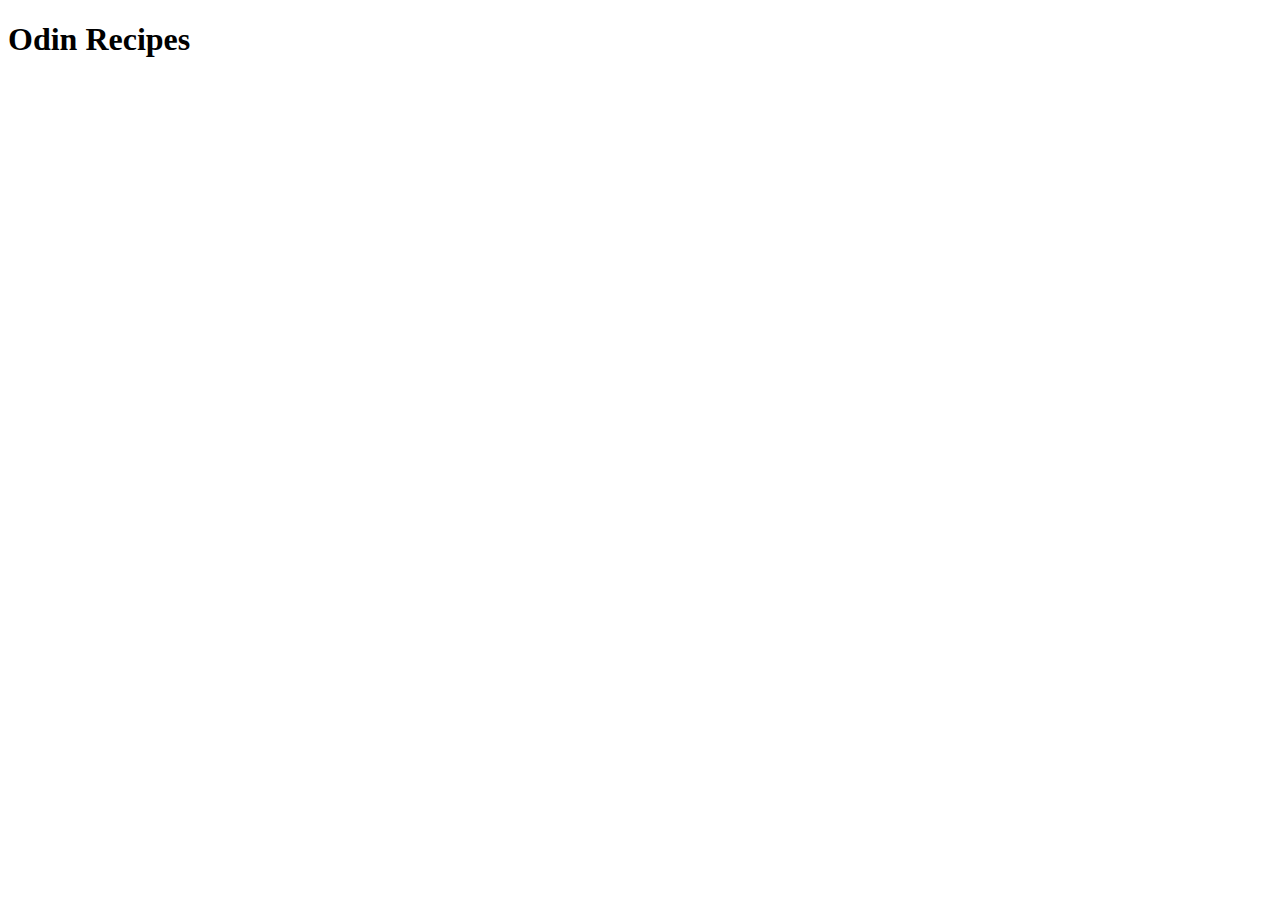
==== index.html @ 9fbf8a2b "Created index.html file with boilerplate html" ====
<!DOCTYPE html>
<html lang="en">
<head>
    <meta charset="UTF-8">
    <meta name="viewport" content="width=device-width, initial-scale=1.0">
    <title>Document</title>
</head>
<body>
    <h1>Odin Recipes</h1>
</body>
</html>
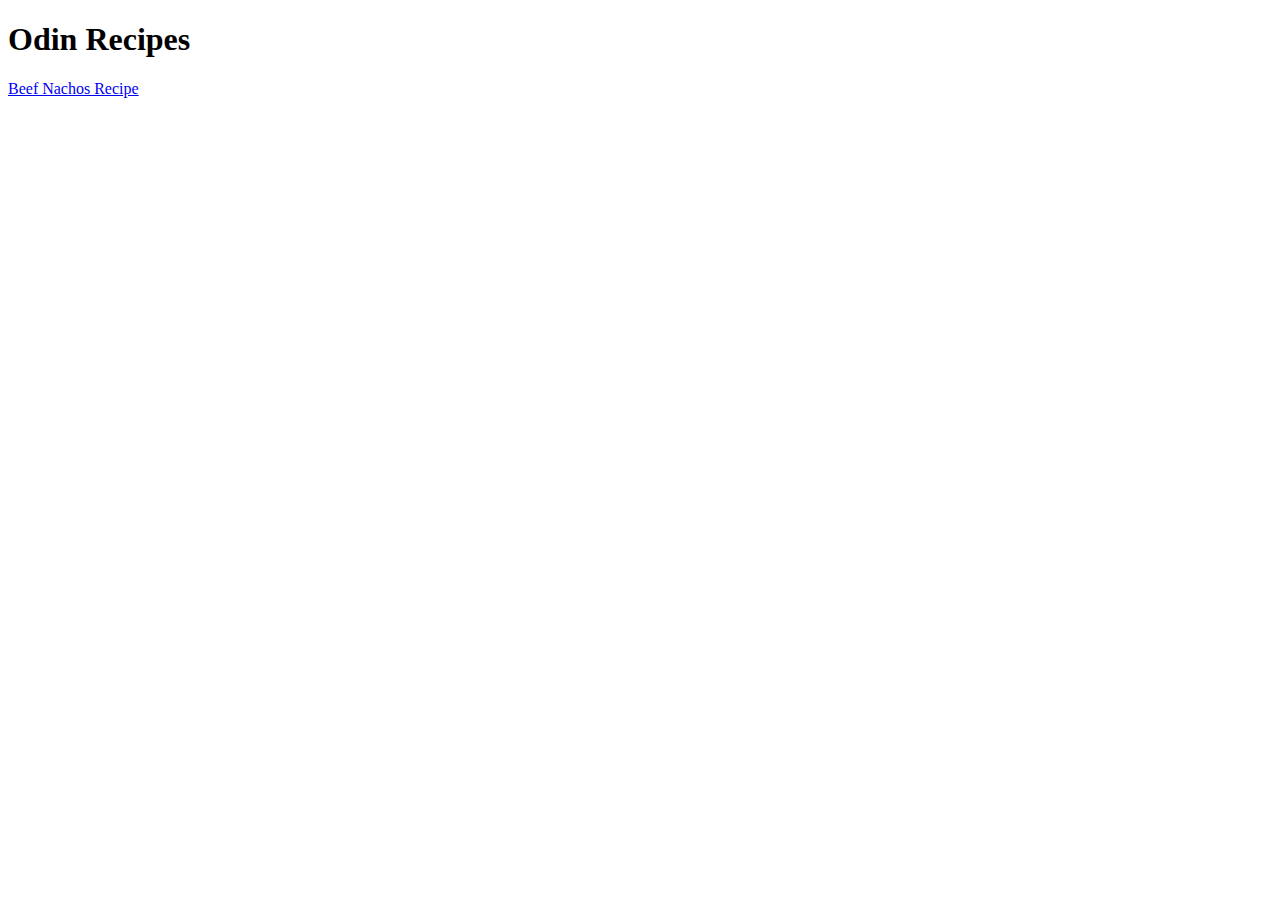
==== commit 5a8d5d5e: "Edited index.html title tag;Added content to beef-nachos.html incl. img" ====
--- a/index.html
+++ b/index.html
@@ -3,9 +3,10 @@
 <head>
     <meta charset="UTF-8">
     <meta name="viewport" content="width=device-width, initial-scale=1.0">
-    <title>Document</title>
+    <title>Odin Recipes</title>
 </head>
 <body>
     <h1>Odin Recipes</h1>
+    <a href="./recipes/beef-nachos.html">Beef Nachos Recipe</a>
 </body>
 </html>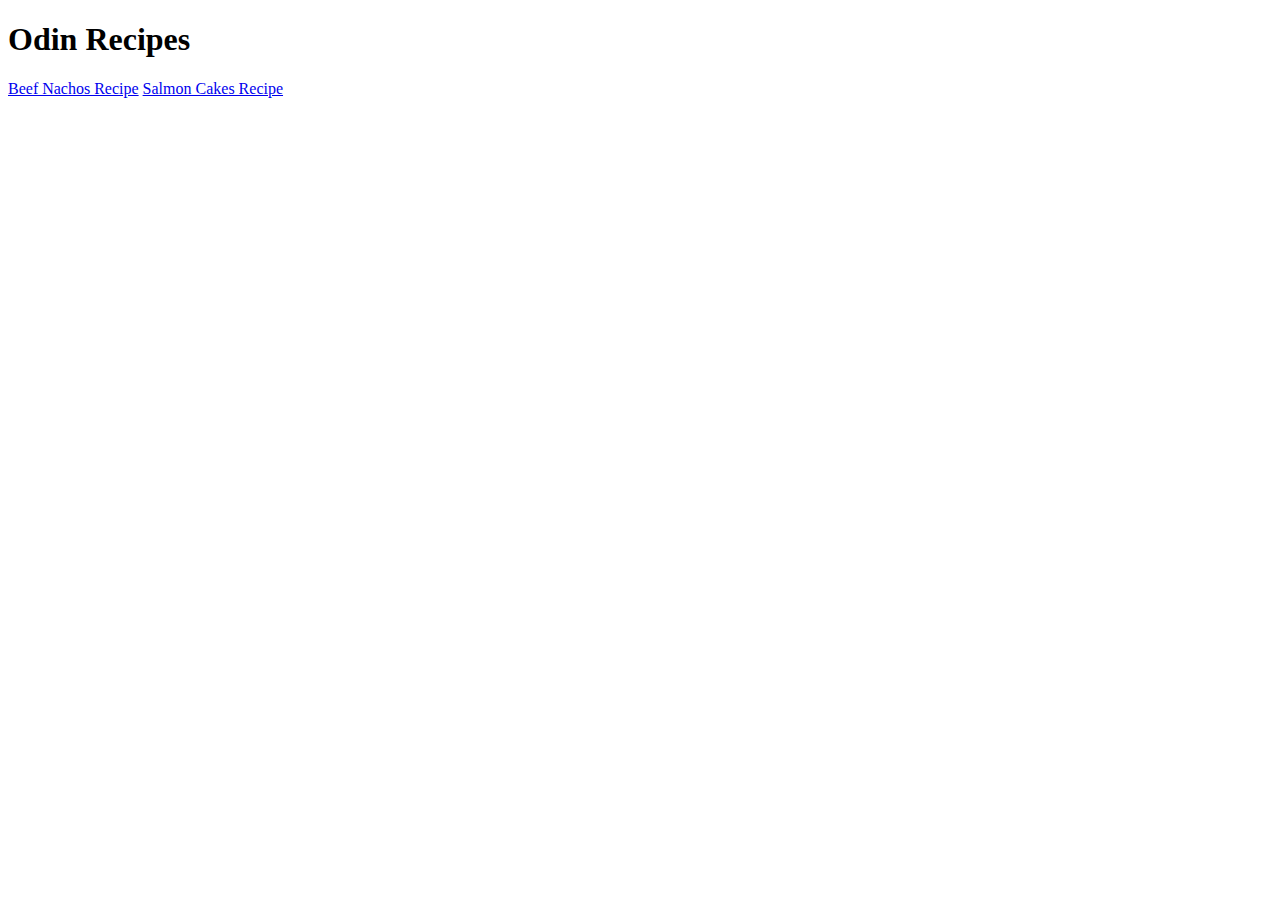
==== commit 75e3267b: "Added link to Salmon Cakes Recipe page" ====
--- a/index.html
+++ b/index.html
@@ -8,5 +8,6 @@
 <body>
     <h1>Odin Recipes</h1>
     <a href="./recipes/beef-nachos.html">Beef Nachos Recipe</a>
+    <a href="./recipes/salmon-cakes.html">Salmon Cakes Recipe</a>
 </body>
 </html>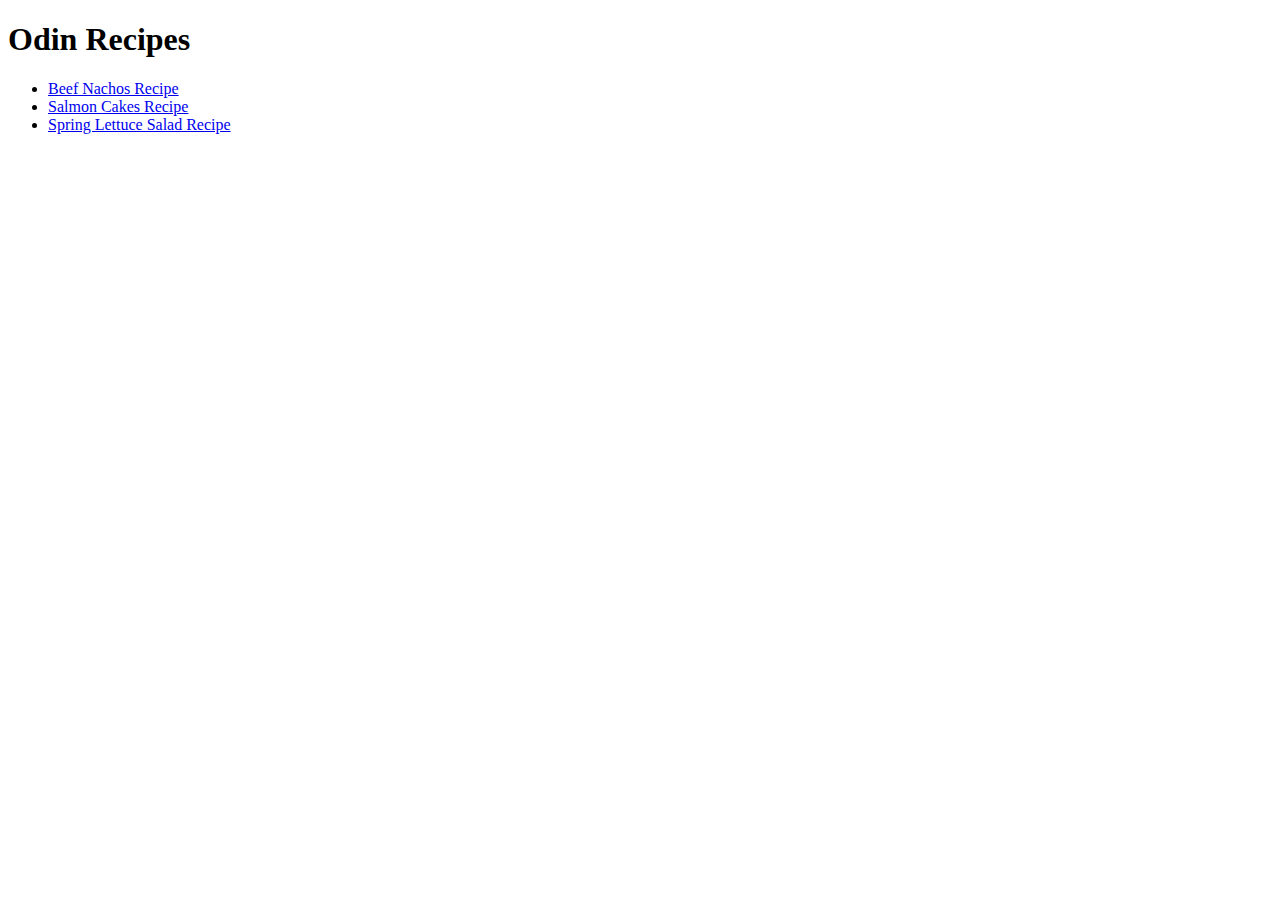
==== commit 350cb8d9: "Add recipe link + created unordered list for all recipe links" ====
--- a/index.html
+++ b/index.html
@@ -7,7 +7,10 @@
 </head>
 <body>
     <h1>Odin Recipes</h1>
-    <a href="./recipes/beef-nachos.html">Beef Nachos Recipe</a>
-    <a href="./recipes/salmon-cakes.html">Salmon Cakes Recipe</a>
+    <ul>
+        <li><a href="./recipes/beef-nachos.html">Beef Nachos Recipe</a></li>
+        <li><a href="./recipes/salmon-cakes.html">Salmon Cakes Recipe</a></li>
+        <li><a href="./recipes/spring-lettuce-salad.html">Spring Lettuce Salad Recipe</a></li>
+    </ul>
 </body>
 </html>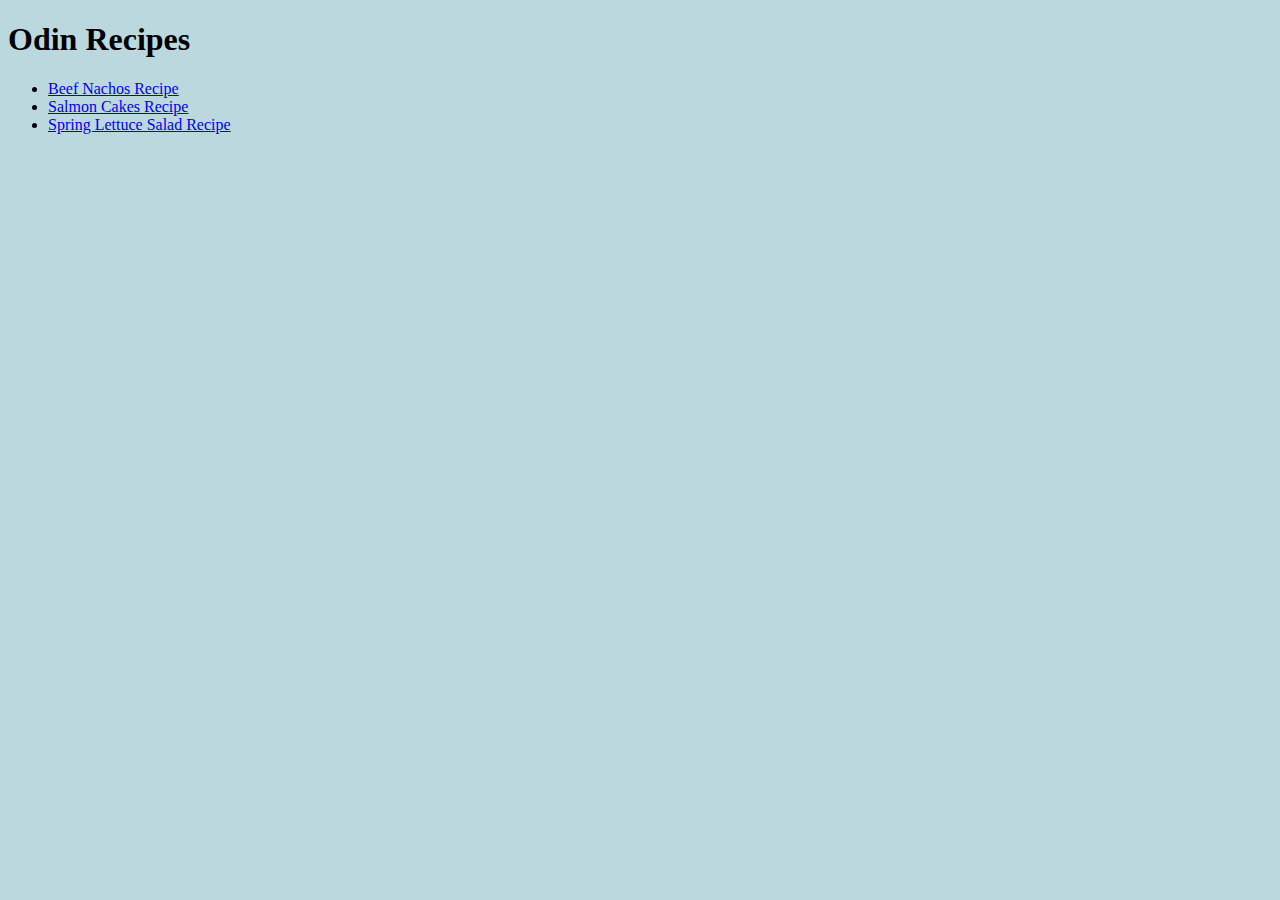
==== commit a64e9bea: "added styles.css, linked on all pages + some practice css" ====
--- a/index.html
+++ b/index.html
@@ -4,6 +4,7 @@
     <meta charset="UTF-8">
     <meta name="viewport" content="width=device-width, initial-scale=1.0">
     <title>Odin Recipes</title>
+    <link rel="stylesheet" href="./css/style.css">
 </head>
 <body>
     <h1>Odin Recipes</h1>
--- a/css/style.css
+++ b/css/style.css
@@ -0,0 +1,14 @@
+body {
+    background-color:#bcd8df;
+}
+
+h1 {
+    font-family:'Times New Roman', Times, serif
+}
+
+img {
+    width: 300px;
+    height: auto;
+    border: 10px solid green;
+    padding: 10px;
+}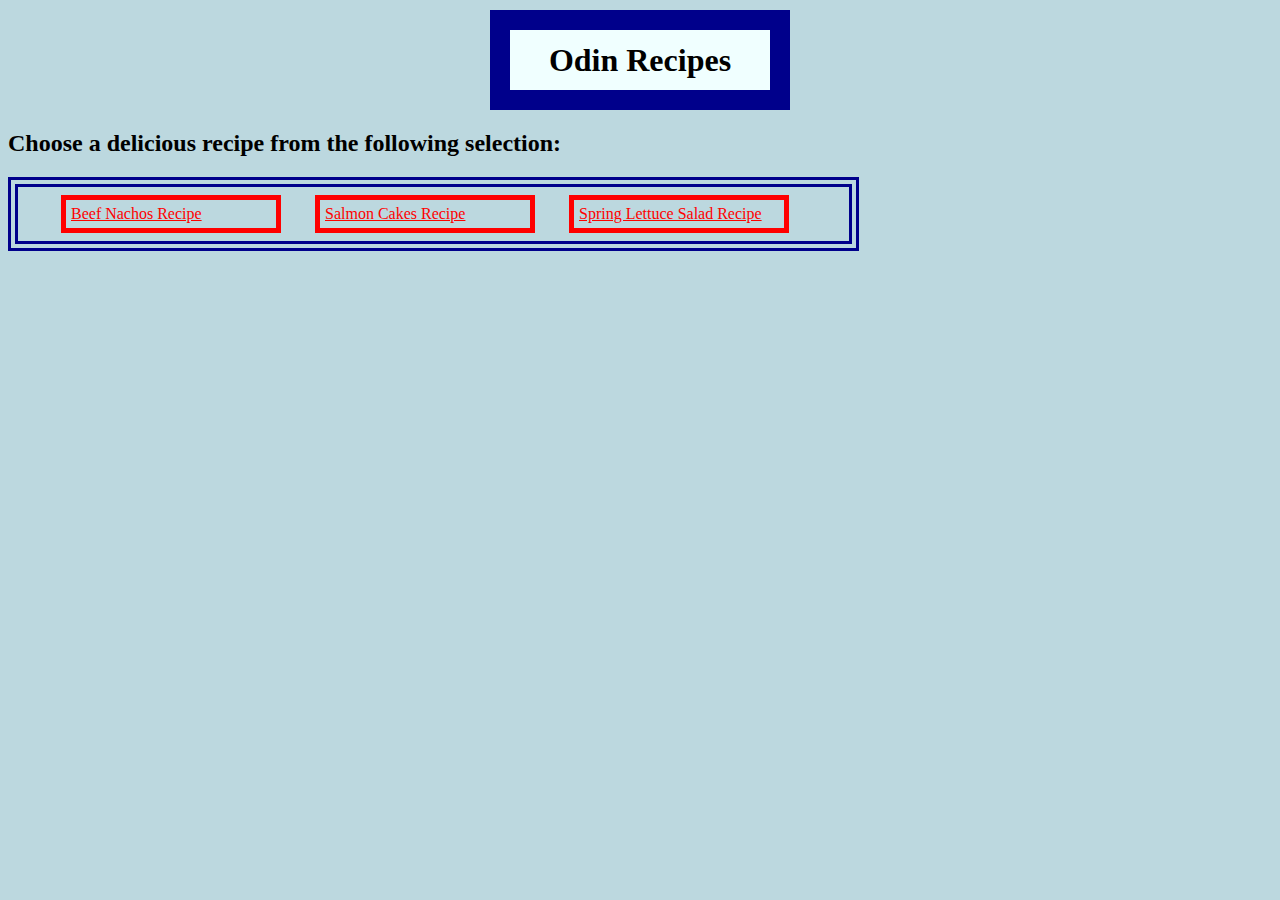
==== commit fb49a4a0: "Updated css to improve styling" ====
--- a/index.html
+++ b/index.html
@@ -7,11 +7,15 @@
     <link rel="stylesheet" href="./css/style.css">
 </head>
 <body>
-    <h1>Odin Recipes</h1>
-    <ul>
+    <h1 class="main-page-heading">Odin Recipes</h1>
+
+    <h2>Choose a delicious recipe from the following selection:</h2>
+
+    <ul class="recipe-selection">
         <li><a href="./recipes/beef-nachos.html">Beef Nachos Recipe</a></li>
         <li><a href="./recipes/salmon-cakes.html">Salmon Cakes Recipe</a></li>
         <li><a href="./recipes/spring-lettuce-salad.html">Spring Lettuce Salad Recipe</a></li>
     </ul>
+
 </body>
 </html>--- a/css/style.css
+++ b/css/style.css
@@ -3,12 +3,55 @@
 }
 
 h1 {
-    font-family:'Times New Roman', Times, serif
+    font-family:'Times New Roman', Times, serif;
 }
 
-img {
+.main-page-heading {
+    box-sizing: border-box;
+    height: 100px;
     width: 300px;
+    margin: 10px auto; /* centre the box on the page */
+    text-align: center; /* align text horizontally */
+    align-content:center; /* align text vertically */
+    background-color: azure;
+    border: 20px darkblue solid;
+}
+
+.recipe-selection {
+    width: 775px;
+    height: auto;
+    border: 10px double darkblue;
+    padding: 8px 28px;
+    align-content: center;
+}
+
+/* select .recipe-selection <ul> class as ancestor; then all <a> descendants */
+.recipe-selection a {
+    color: red;
+}
+
+.recipe-selection li {
+    display:inline-block; /* Changed from block to inline-block to put inline and edit height */
+    width: 200px;
+    height: auto;
+    border: 5px solid red;
+    padding: 5px;
+    margin: 0px 15px;
+}
+
+.recipe-selection a:hover {
+    color: blue;
+}
+
+.recipe-heading {
+    text-align: center;
+    text-decoration: underline;
+}
+
+.recipe-image {
+    width: 400px;
     height: auto;
     border: 10px solid green;
     padding: 10px;
-}+    float: right;
+}
